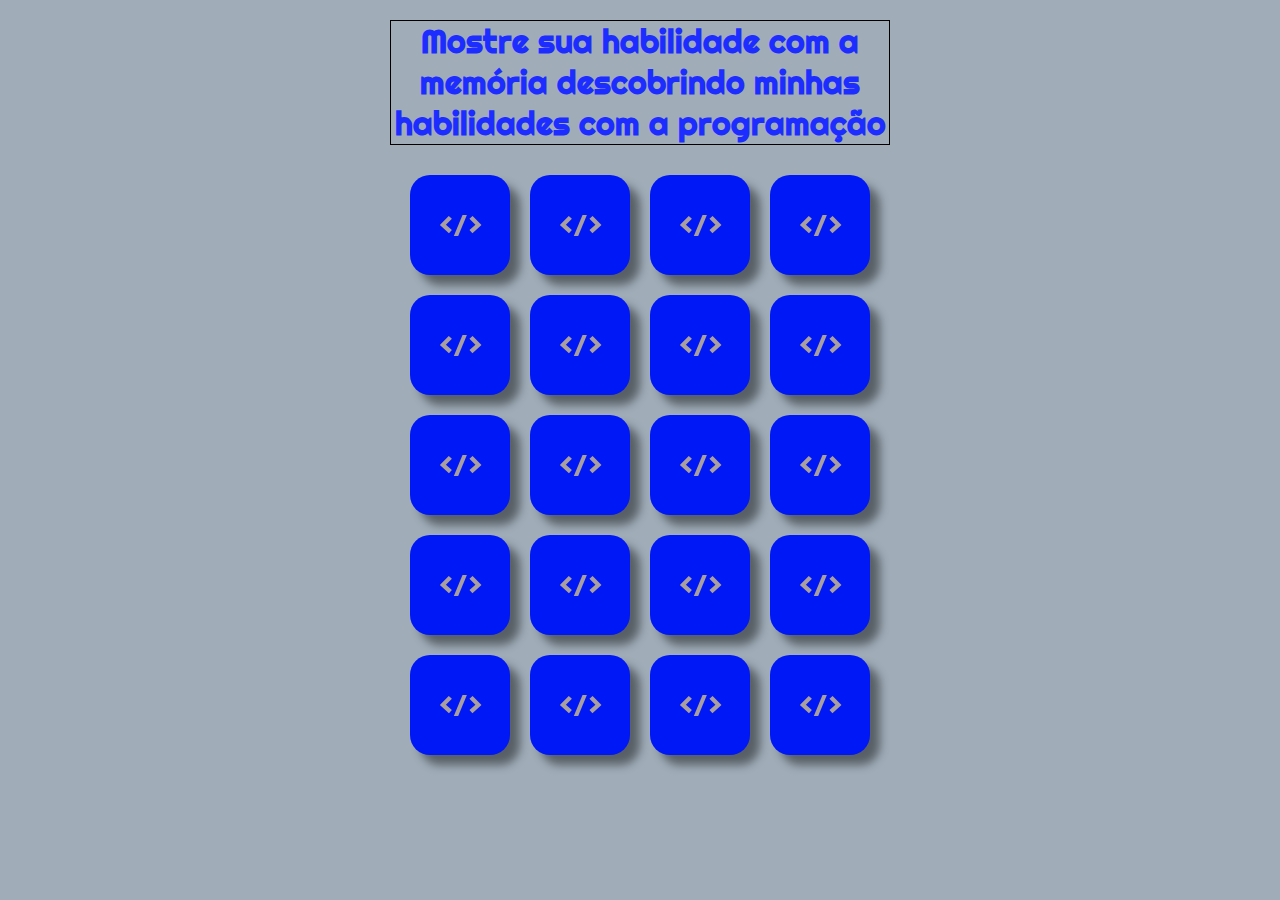
==== skills/index.html @ 8b0ad3e2 "creating skills page + game" ====
<!DOCTYPE html>
<html lang="pt-br">
<head>
  <meta charset="UTF-8">
  <meta http-equiv="X-UA-Compatible" content="IE=edge">
  <meta name="viewport" content="width=device-width, initial-scale=1.0">
  <link rel="stylesheet" href="/skills/assets/styles/style.css">
  <link href="https://fonts.googleapis.com/css2?family=Righteous&display=swap" rel="stylesheet">
  <title>Paulo Junior - Habilidades</title>
</head>
<body>

  <div class="container">
    <div class="title">
      <h1>Mostre sua habilidade com a memória descobrindo minhas habilidades com a programação</h1>
    </div>
    <div id="gameBoard">
      
    </div>
  </div>

  <div id="gameOver">
    <div>
      Parabéns, você provou ter habilidades com a memória!
    </div>
    <br>
      <button id="restart" onclick="restart()">Jogar novamente</button><br>
      <button class="return"><a href="/index.html">Voltar ao início</a></button>
    </div>
    
  </div>

  <script src="/skills/assets/js/game.js"></script>
  <script src="/skills/assets/js/main.js"></script>
</body>
</html>
---- skills/assets/styles/style.css ----
*{
  margin: 0;
  padding: 0;
  box-sizing: border-box;
}

body {
  font-family: 'Righteous', sans-serif;
  display: flex;
  justify-content: center;
  align-items: center;
  background-color: #a0adb9;
  
}

.card {
  position: relative;
  width: 100px;
  height: 100px;
  margin:10px;
  transform-style: preserve-3d;
  transition: transform .5s;

}

.title {
  align-items: center;
  max-width: 500px;
  color: rgb(30, 45, 255);
  border: 1px solid black;
  margin: 20px auto;
}

.card_back, .card_front {
  width: 100%;
  height: 100%;
  position: absolute;
  display: flex;
  justify-content: center;
  align-items: center;
  border-radius: 20px;
  box-shadow: 10px 10px 10px rgba(0, 0, 0, 0.45);
  backface-visibility: hidden;
}

.flip {
  transform: rotateY(180deg);
}

.card_front {
  transform: rotateY(180deg);
  background-color: #aa9f9f;
  
}

.icon {
  width: 70% ;
}

.card_back {
  color: #aa9f9f;
  background-color: #0018f5;
  font-size: 30px;
}

#gameOver {
  position: absolute;
  width: 100%;
  height: 100%;
  background-color: rgba(0, 0, 0, 0.9);
  color: white;
  font-size: 45px;
  text-align: center;
  display: none;
  justify-content: center;
  align-items: center;
  flex-direction: column;
  top: 0;
}

#gameOver button{
  padding: 15px;
  margin: 10px auto;
  font-size: 20px;
  border: 1px solid black;
  border-radius: 20px;
  background-color: yellow;
  cursor: pointer;
}

#gameBoard {
  max-width: 500px;
  margin: 10px;
  display: flex;
  flex-direction: row;
  flex-wrap: wrap;
  justify-content: center;
  align-items: center;
}

.container {
  text-align: center;
  max-width: 800px;

  justify-content: center;
  align-items: center;
}

#gameBoard h1 {
  text-align: center;
}

.title{

}

.return a {
  color: black;
  text-decoration: none;
}
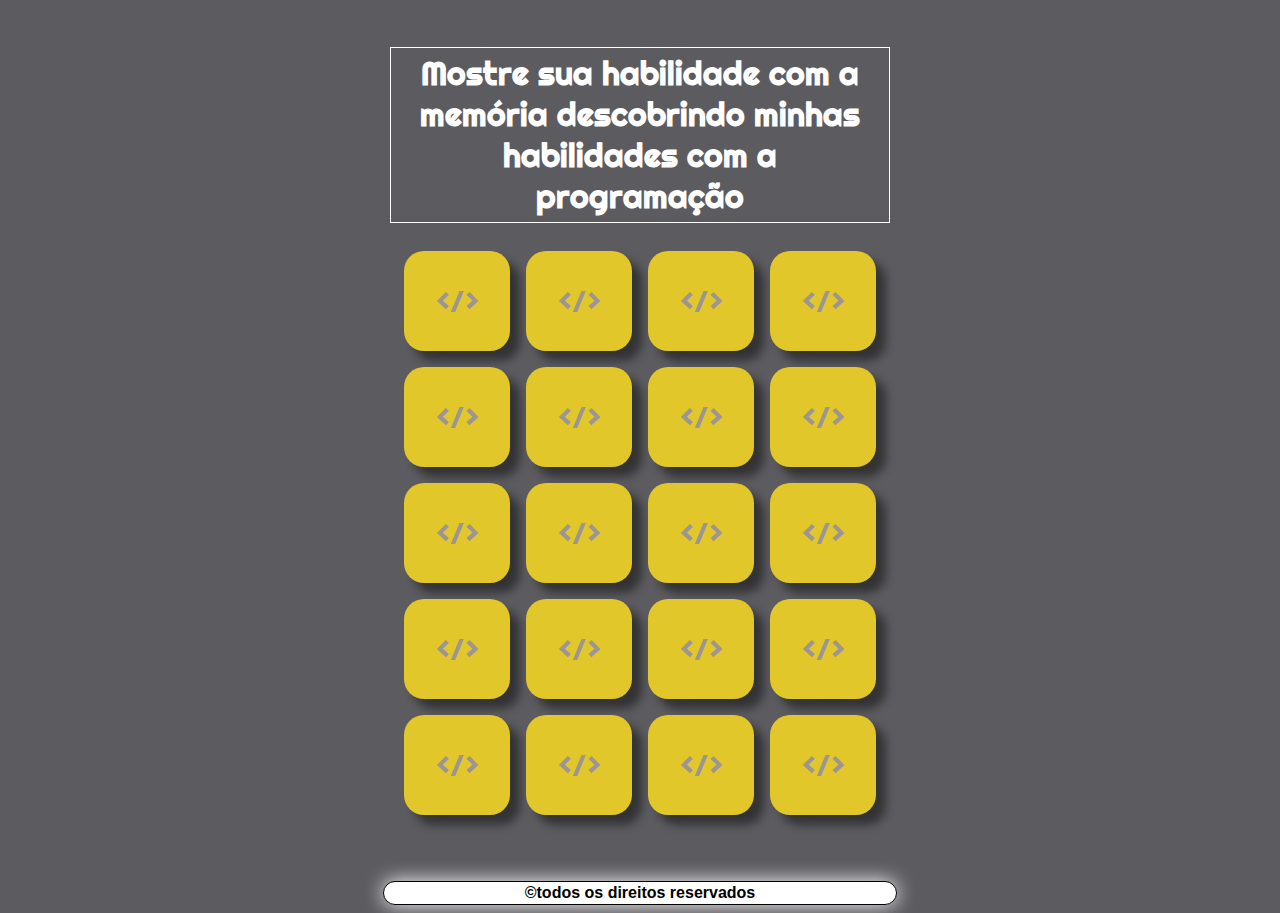
==== commit a91c2d4c: "Adding footer on skills page + updating background" ====
--- a/skills/index.html
+++ b/skills/index.html
@@ -17,7 +17,17 @@
     <div id="gameBoard">
       
     </div>
+
+    <div>
+      <footer class="footer">
+        <a href="https://www.instagram.com/paulojrc2/">
+          &copy;todos os direitos reservados
+        </a>
+      </footer>
+    </div>
+
   </div>
+  
 
   <div id="gameOver">
     <div>
@@ -25,10 +35,10 @@
     </div>
     <br>
       <button id="restart" onclick="restart()">Jogar novamente</button><br>
-      <button class="return"><a href="/index.html">Voltar ao início</a></button>
+      <button class="return"><a href="/">Voltar ao início</a></button>
     </div>
-    
   </div>
+
 
   <script src="/skills/assets/js/game.js"></script>
   <script src="/skills/assets/js/main.js"></script>
--- a/skills/assets/styles/style.css
+++ b/skills/assets/styles/style.css
@@ -5,19 +5,19 @@
 }
 
 body {
+  height: 100vh;
   font-family: 'Righteous', sans-serif;
   display: flex;
   justify-content: center;
   align-items: center;
-  background-color: #a0adb9;
-  
+  background-color: rgb(92, 91, 95);
 }
 
 .card {
   position: relative;
-  width: 100px;
+  width: 20%;
   height: 100px;
-  margin:10px;
+  margin:8px;
   transform-style: preserve-3d;
   transition: transform .5s;
 
@@ -26,9 +26,10 @@
 .title {
   align-items: center;
   max-width: 500px;
-  color: rgb(30, 45, 255);
-  border: 1px solid black;
-  margin: 20px auto;
+  color: white;
+  border: 1px solid white;
+  padding: 5px;
+  margin: 20px 15px;
 }
 
 .card_back, .card_front {
@@ -49,24 +50,23 @@
 
 .card_front {
   transform: rotateY(180deg);
-  background-color: #aa9f9f;
-  
+  background-color: #cac3c3;
 }
 
 .icon {
-  width: 70% ;
+  width: 68% ;
 }
 
 .card_back {
-  color: #aa9f9f;
-  background-color: #0018f5;
+  color: #9b9595;
+  background-color: rgb(226, 199, 43);
   font-size: 30px;
 }
 
 #gameOver {
   position: absolute;
   width: 100%;
-  height: 100%;
+  height: 100vh;
   background-color: rgba(0, 0, 0, 0.9);
   color: white;
   font-size: 45px;
@@ -89,8 +89,8 @@
 }
 
 #gameBoard {
-  max-width: 500px;
-  margin: 10px;
+  max-width: 900px;
+  margin-bottom: 50px;
   display: flex;
   flex-direction: row;
   flex-wrap: wrap;
@@ -99,19 +99,8 @@
 }
 
 .container {
+  position: relative;
   text-align: center;
-  max-width: 800px;
-
-  justify-content: center;
-  align-items: center;
-}
-
-#gameBoard h1 {
-  text-align: center;
-}
-
-.title{
-
 }
 
 .return a {
@@ -119,3 +108,24 @@
   text-decoration: none;
 }
 
+.footer {
+  display: flex;
+  position: absolute;
+  right: 0;
+  left: 0;
+}
+
+.footer a {
+  font-family: 'Raleway', sans-serif;
+  text-align: center;
+  width: 100%;
+  margin: 8px 8px;
+  background: white;
+  padding: 2px 8px;
+  border-radius: 70px;
+  text-decoration: none;
+  color: rgb(0, 0, 0);
+  font-weight: bold;
+  border: 1px solid rgb(0, 0, 0);
+  box-shadow: 0 0 20px white;
+}